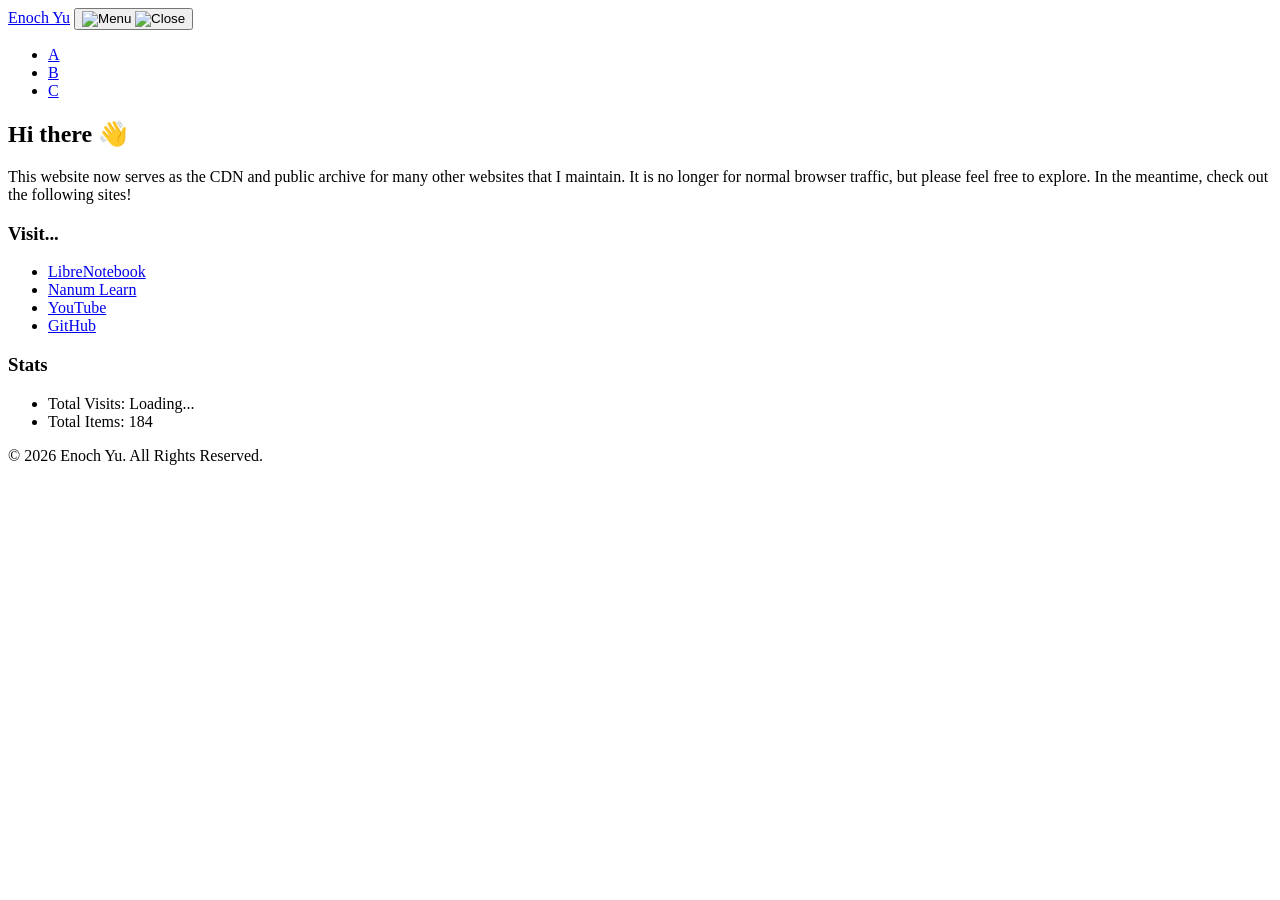
==== archive.enochyu.com/public/index.html @ b5d82d08 "feat: Add USACO solutions" ====
<!DOCTYPE html>
<html lang="en">
<head>
  <meta charset="UTF-8">
<meta name="viewport" content="width=device-width, initial-scale=1.0">
<meta name="description" content="">
<meta name="author" content="Enoch Yu">
<meta name="keywords" content="Enoch Yu, 유에녹, Archive">
<meta name="robots" content="index, follow">
<meta property="og:title" content="Enoch Yu - Archive" />

<title>Enoch Yu - Archive</title>

<link rel="apple-touch-icon" sizes="180x180" href="/favicon/apple-touch-icon.png">
<link rel="icon" type="image/png" sizes="32x32" href="/favicon/favicon-32x32.png">
<link rel="icon" type="image/png" sizes="16x16" href="/favicon/favicon-16x16.png">
<link rel="manifest" href="/favicon/site.webmanifest">
<link rel="stylesheet" href="https://cdnjs.cloudflare.com/ajax/libs/font-awesome/7.0.1/css/all.min.css">
<link rel="canonical" href="https://archive.enochyu.com/" />


<link rel="stylesheet" href="/css/bundle.min.18f728d1a63bf039a9bdbfb114b70d69df68e63314004e27c86d85ffb40f51ff.css" integrity="sha256-GPco0aY78Dmpvb&#43;xFLcNad9o5jMUAE4nyG2F/7QPUf8=">

<script type="application/ld+json">
{
  "@context": "https://schema.org",
  "@type": "WebSite",
  "name": "Enoch Yu - Archive",
  "url": "https://archive.enochyu.com/"
}
</script>



	<meta name="generator" content="Hugo 0.169.0">
</head>
<body>
  <header>
  <nav class="navbar">
    <div class="nav-container">
      <a href="/" class="nav-logo">Enoch Yu</a>

      <button class="nav-toggle" id="navToggle" aria-label="Toggle navigation">
        <img src="/img/burger.svg" alt="Menu" class="icon-burger">
        <img src="/img/close.svg" alt="Close" class="icon-close">
      </button>

      <ul class="nav-menu" id="navMenu">
        <li><a href="/a" class="nav-link ">A</a></li>
        <li><a href="/b" class="nav-link ">B</a></li>
        <li><a href="/c" class="nav-link ">C</a></li>
      </ul>
    </div>
  </nav>
</header>


  
  <main>
    
<div class="profile-section">
  <h2>Hi there &#x1F44B;</h2>
  <p>
    This website now serves as the CDN and public archive for many
    other websites that I maintain. It is no longer for normal browser
    traffic, but please feel free to explore. In the meantime,
    check out the following sites!
  </p>
  <h3>Visit...</h3>
  <ul>
    <li><a href="https://librenotebook.enochyu.com/">LibreNotebook</a></li>
    <li><a href="https://nanumlearn.enochyu.com/">Nanum Learn</a></li>
    <li><a href="https://www.youtube.com/@enochyu_official">YouTube</a></li>
    <li><a href="https://github.com/enochyu-official">GitHub</a></li>
  </ul>
  <h3>Stats</h3>
  <ul>
    <li>Total Visits: 
      <span class="stat-num" id="view-count">Loading...</span>
    </li>
    
    <li>Total Items: <span class="stat-num">184</span></li>
  </ul>
</div>

  </main>
  
  <footer class="footer">
    <span>
      &copy; 2026 Enoch Yu. All Rights Reserved.
    </span>
  </footer>
  
  
  <script src="/js/script.js"></script>
  
  <script src="/js/counter.js"></script>
</body>
</html>
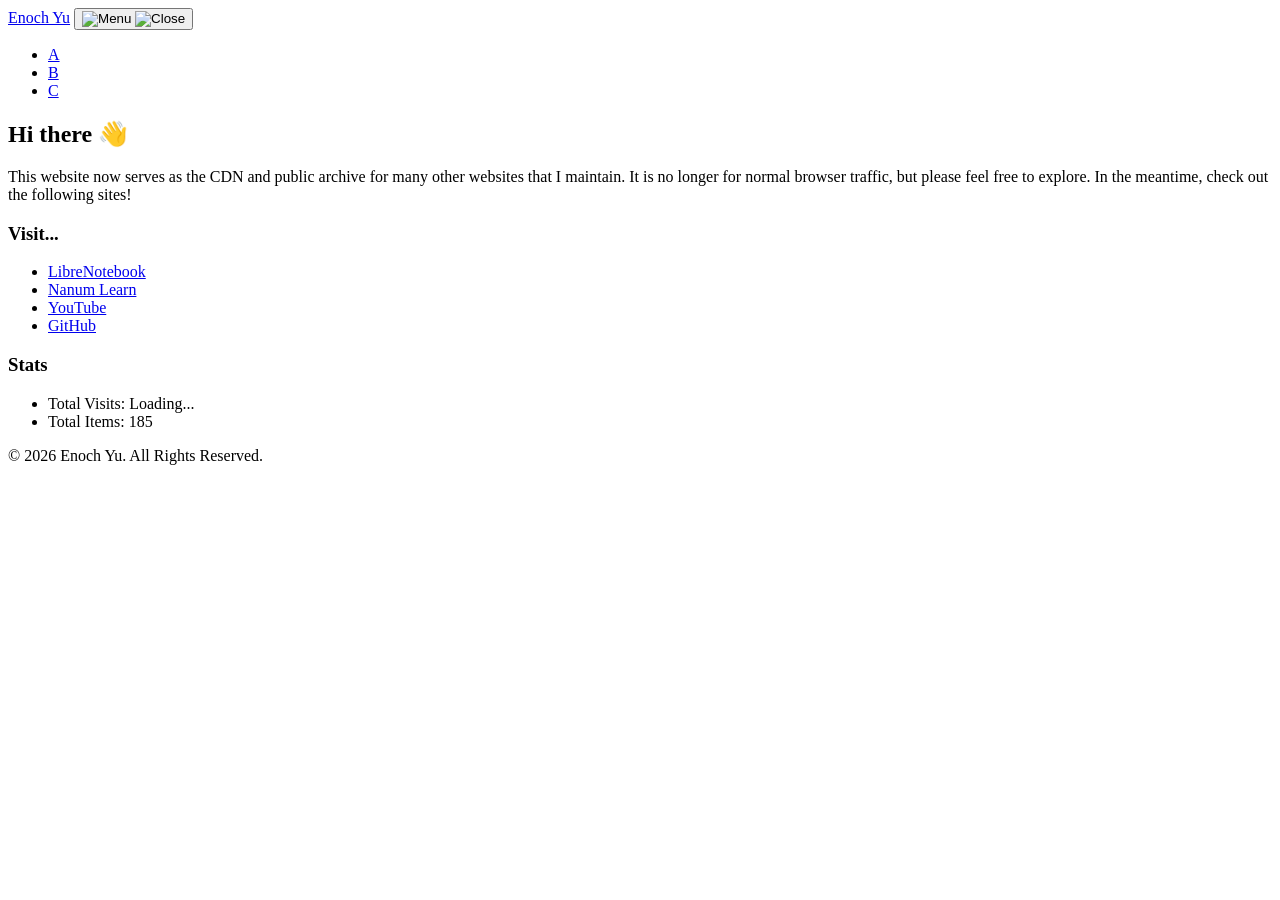
==== commit c7025b9a: "feat: Add C26124 and Update B26122" ====
--- a/archive.enochyu.com/public/index.html
+++ b/archive.enochyu.com/public/index.html
@@ -79,7 +79,7 @@
       <span class="stat-num" id="view-count">Loading...</span>
     </li>
     
-    <li>Total Items: <span class="stat-num">184</span></li>
+    <li>Total Items: <span class="stat-num">185</span></li>
   </ul>
 </div>
 
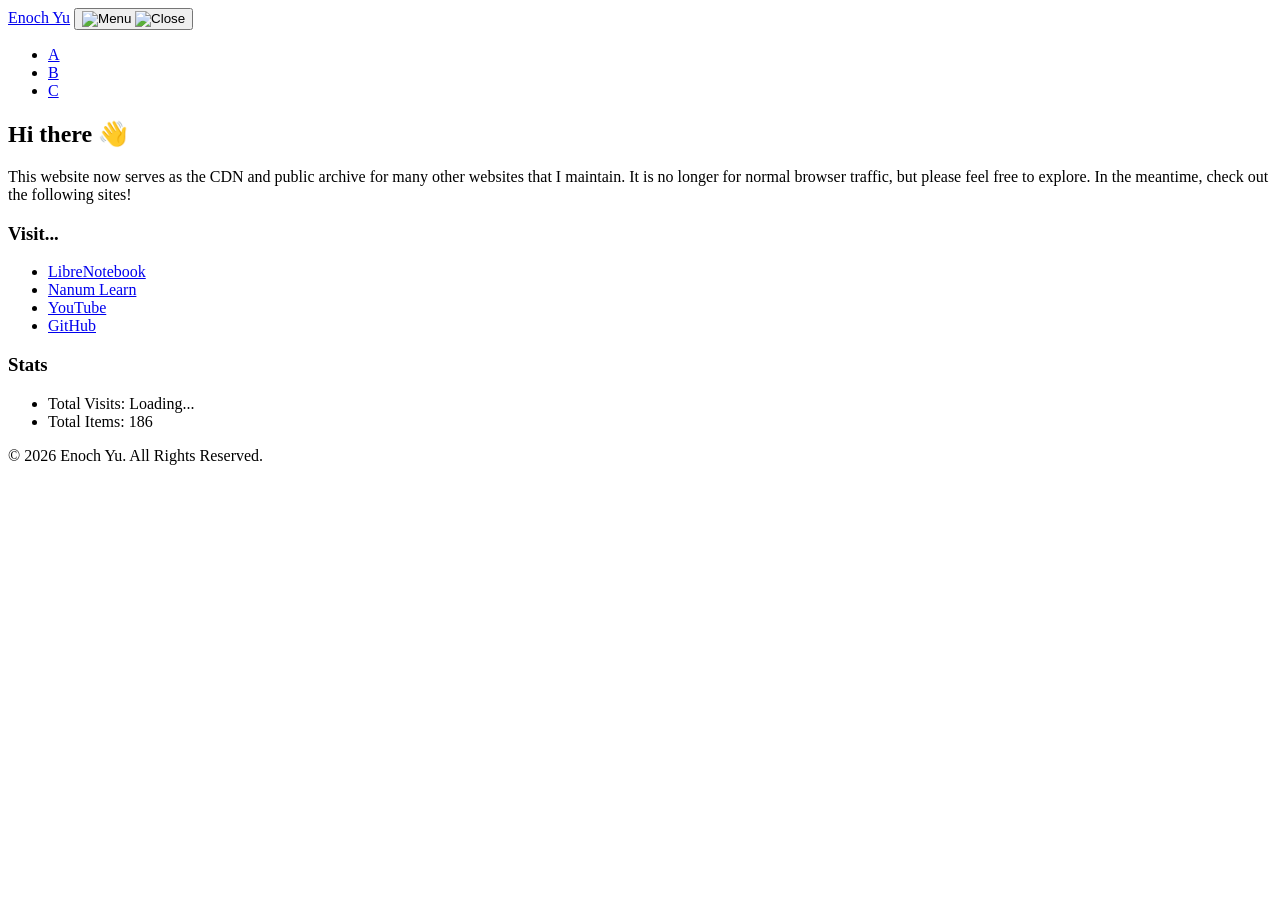
==== commit 68f842f3: "feat: Add day 93 and LibreNotebook CS02 solution" ====
--- a/archive.enochyu.com/public/index.html
+++ b/archive.enochyu.com/public/index.html
@@ -79,7 +79,7 @@
       <span class="stat-num" id="view-count">Loading...</span>
     </li>
     
-    <li>Total Items: <span class="stat-num">185</span></li>
+    <li>Total Items: <span class="stat-num">186</span></li>
   </ul>
 </div>
 
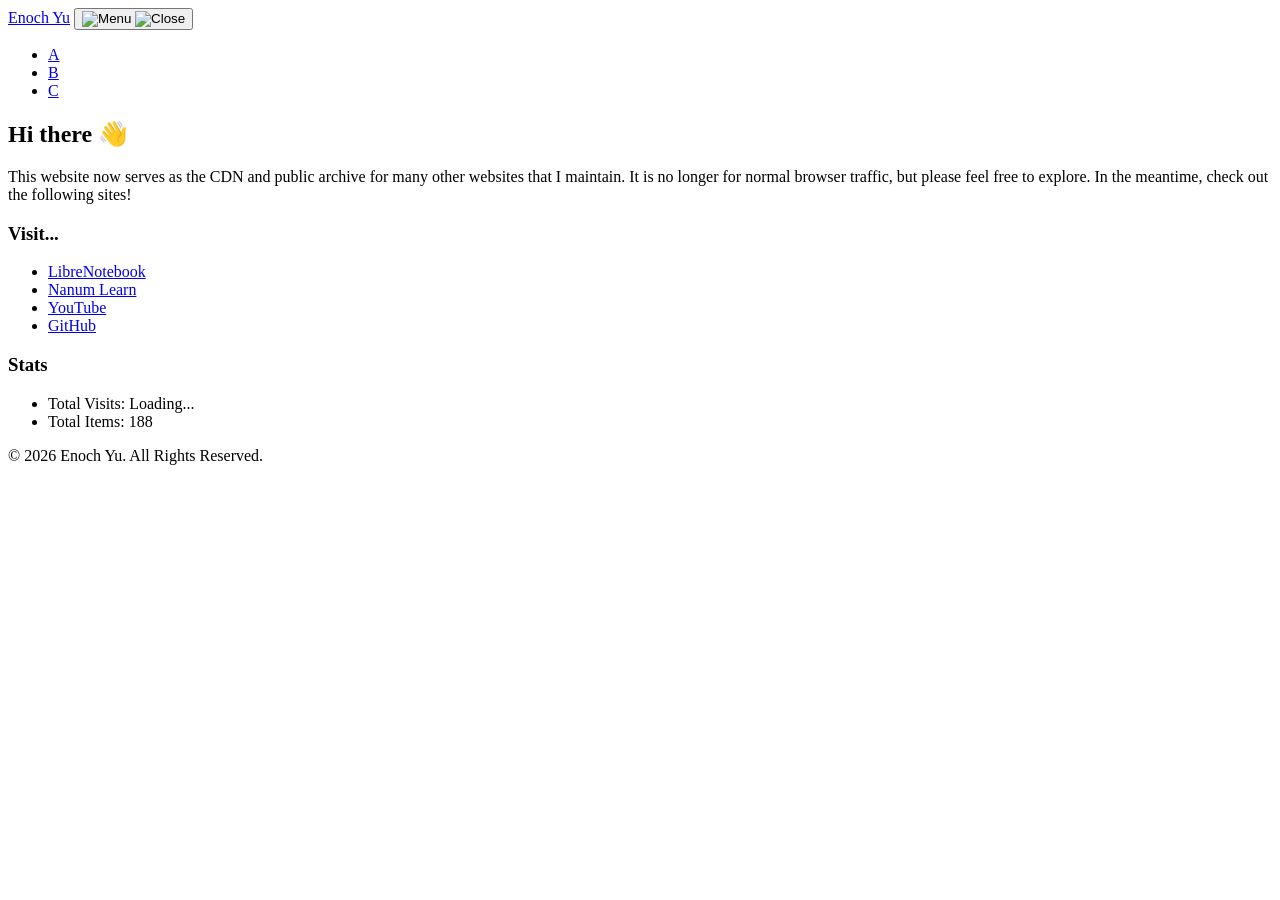
==== commit 29743ee5: "fix: broken links" ====
--- a/archive.enochyu.com/public/index.html
+++ b/archive.enochyu.com/public/index.html
@@ -70,8 +70,8 @@
   <ul>
     <li><a href="https://librenotebook.enochyu.com/">LibreNotebook</a></li>
     <li><a href="https://nanumlearn.enochyu.com/">Nanum Learn</a></li>
-    <li><a href="https://www.youtube.com/@enochyu_official">YouTube</a></li>
-    <li><a href="https://github.com/enochyu-official">GitHub</a></li>
+    <li><a href="https://www.youtube.com/@enochness">YouTube</a></li>
+    <li><a href="https://github.com/enochness">GitHub</a></li>
   </ul>
   <h3>Stats</h3>
   <ul>
@@ -79,7 +79,7 @@
       <span class="stat-num" id="view-count">Loading...</span>
     </li>
     
-    <li>Total Items: <span class="stat-num">186</span></li>
+    <li>Total Items: <span class="stat-num">188</span></li>
   </ul>
 </div>
 
